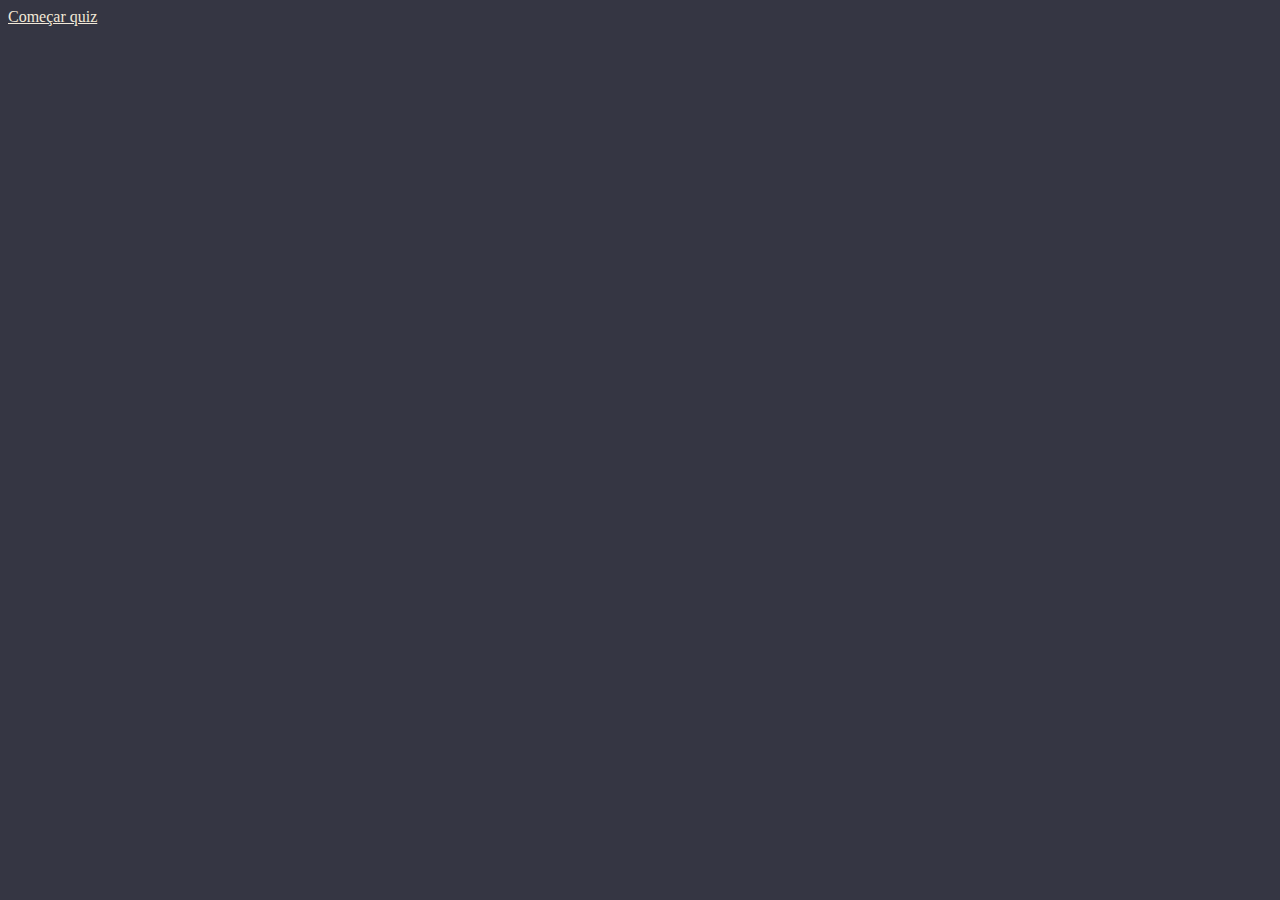
==== index.html @ 428a2bb3 "Add files via upload" ====
<!DOCTYPE html>
<html lang="pt-br" dir="ltr">
  <head>
    <meta charset="UTF-8">
    <meta http-equiv="X-UA-Compatible" content="IE=edge">
    <meta name="viewport" content="width=device-width, initial-scale=1.0">
    <title>Quiz Harry Potter</title>

    <link rel="icon" href="WizardingWorldLogo.jpg" type="image/jpg">
    <link rel="stylesheet" href="estiloGeral.css">
    <link rel="stylesheet" href="estiloIndex.css">

  <body>
    <a href="quiz.html">Começar quiz</a>
  </body>
</html>
---- estiloGeral.css ----
@font-face {
    font-family: 'Bluu Next, serif';
    src: url('Fonts/BluuNext-Bold.otf') format('truetype');
  }
  
  @font-face {
    font-family: "Sofia Pro, serif";
    src: url("Fonts/sofiapro-light.otf") format(("truetype"));
  }
  
  body{
    background: #353643;
  }
---- estiloIndex.css ----
a {
    color: #F2E9D8;
}
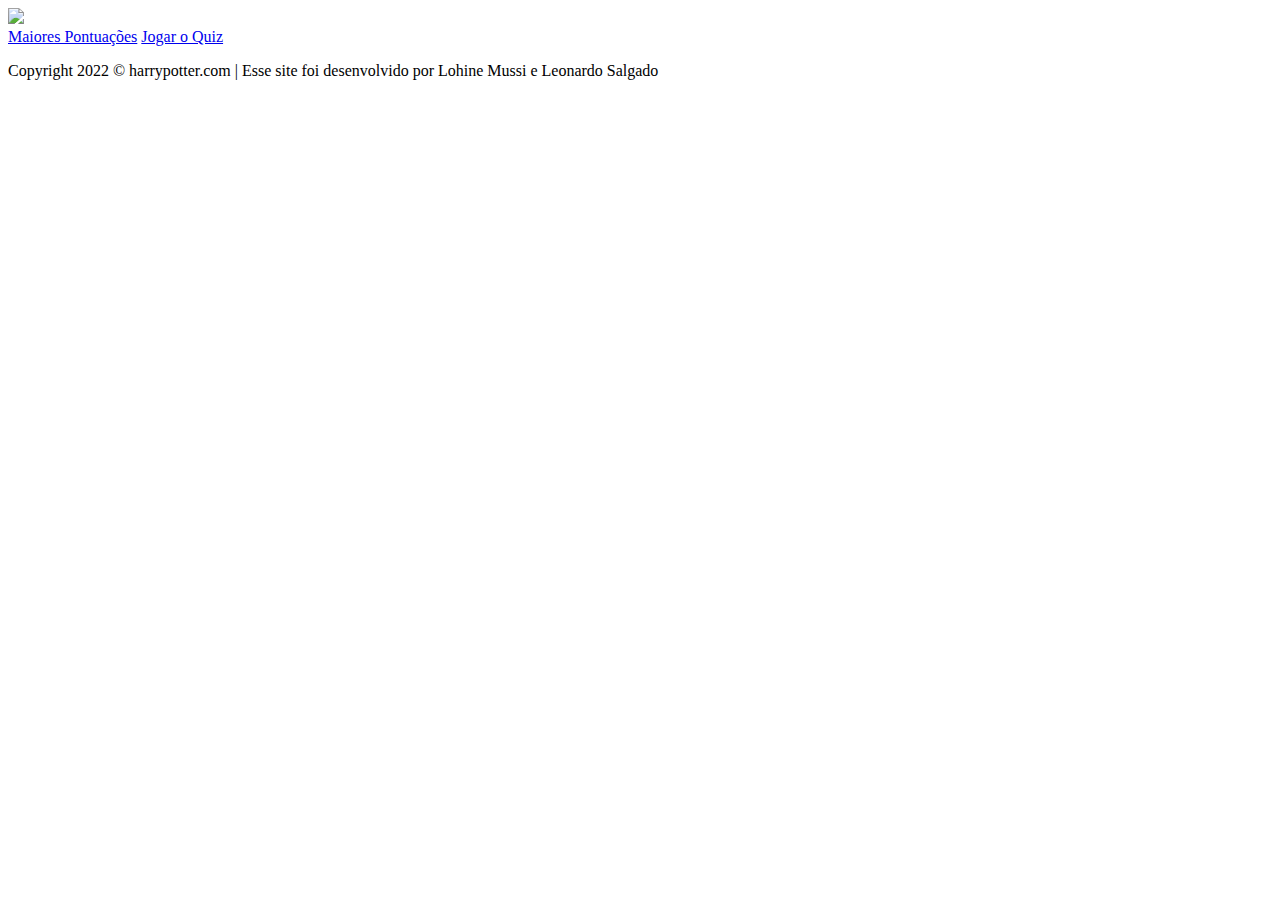
==== commit 1df682da: "Update index.html" ====
--- a/index.html
+++ b/index.html
@@ -1,16 +1,29 @@
 <!DOCTYPE html>
-<html lang="pt-br" dir="ltr">
+<html lang="pt-br">
   <head>
-    <meta charset="UTF-8">
-    <meta http-equiv="X-UA-Compatible" content="IE=edge">
-    <meta name="viewport" content="width=device-width, initial-scale=1.0">
+    <meta charset="UTF-8" />
+    <meta name="viewport" content="width=device-width, initial-scale=1.0" />
+    <meta http-equiv="X-UA-Compatible" content="ie-edge" />
     <title>Quiz Harry Potter</title>
+    <link rel="icon" href="assets/image1.png" type="image/jpg">
+    
+	  <link rel="stylesheet" href="styles/estiloIndex.css" />
+    <link rel="stylesheet" href="styles/estiloGeral.css" />
+   
+  </head>
+  <body id="page-home">
+  <div>
+    <div class="img_home">
+      <img src="./assets/logo.png">
+    </div>
+	
+    <div class="start_btn">
+      <a class="btn" id="button_score" href="pontuacoes.html">Maiores Pontuações</a>
+      <a class="btn" href="quiz.html">Jogar o Quiz</a>
+    </div>
 
-    <link rel="icon" href="WizardingWorldLogo.jpg" type="image/jpg">
-    <link rel="stylesheet" href="estiloGeral.css">
-    <link rel="stylesheet" href="estiloIndex.css">
-
-  <body>
-    <a href="quiz.html">Começar quiz</a>
+    <footer>
+      <p>Copyright 2022 &copy; harrypotter.com | Esse site foi desenvolvido por Lohine Mussi e Leonardo Salgado </p>
+    </footer>
   </body>
 </html>
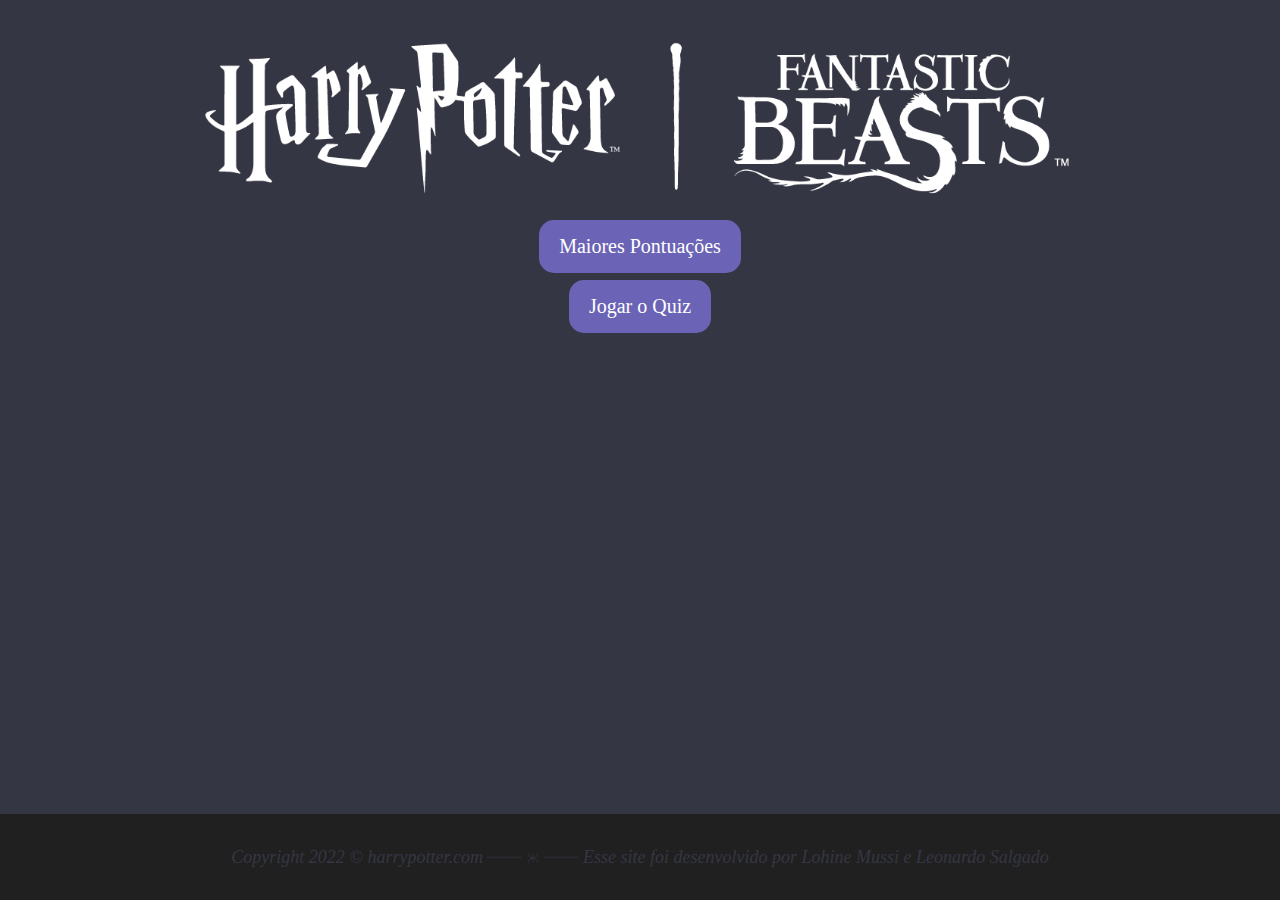
==== commit 0bc58b9a: "Update index.html" ====
--- a/index.html
+++ b/index.html
@@ -23,7 +23,8 @@
     </div>
 
     <footer>
-      <p>Copyright 2022 &copy; harrypotter.com | Esse site foi desenvolvido por Lohine Mussi e Leonardo Salgado </p>
+      <p>Copyright 2022 &copy; <a href="https://www.wizardingworld.com/" target="_blank">harrypotter.com</a> <img src="assets/estilo2.svg"/> Esse site foi desenvolvido por Lohine Mussi e Leonardo Salgado </p>
     </footer>
   </body>
 </html>
+ 
--- a/styles/estiloIndex.css
+++ b/styles/estiloIndex.css
@@ -0,0 +1,76 @@
+.img_home{
+    position: relative;
+    width: 100%;
+    display: flex;
+    flex-direction: column;
+    align-items: center;
+}
+
+.img_home img{
+    width: 75%;
+}
+
+.start_btn{
+    justify-content: center;
+    align-items: center;
+    display: flex;
+    flex-direction: column;
+    gap: 7px;
+}
+
+.start_btn .btn {
+    font-size: 20px;
+    font-weight: 500;
+    font-family: 'Bluu Next, serif';
+    color: white;
+    padding: 15px 20px;
+    outline: none;
+    border: none;
+    border-radius: 15px;
+    background: #6b63b5;
+    cursor: pointer;
+    text-decoration: none;
+}
+
+.start_btn .btn:hover{
+    color: #6b63b5;
+    background: #F2E9D8;
+  }
+
+
+footer{
+    position: absolute;
+    font-family: 'Bluu Next, serif';
+    padding-top: 0.8em;
+    padding-bottom: 0.8em;
+    bottom: 0;
+    left: 0;
+    width: 100%;
+	text-align: center;
+    font-size: 18px;
+    font-style: italic;
+    font-weight: 100;
+    letter-spacing: 1.1;
+    background-color: #202020;
+    color: #353643;
+
+}
+
+footer a{
+    text-decoration: none;
+    color: #353643;
+}
+footer a:hover{
+    color: #F2E9D8;
+}
+
+@media (max-width: 750px) {
+
+    .img_home img{
+        width: 95%;
+    }
+
+}
+
+
+
--- a/styles/estiloGeral.css
+++ b/styles/estiloGeral.css
@@ -0,0 +1,13 @@
+@font-face {
+    font-family: 'Bluu Next, serif';
+    src: url('Fonts/BluuNext-Bold.otf') format('truetype');
+  }
+  
+  @font-face {
+    font-family: "Sofia Pro, serif";
+    src: url("Fonts/sofiapro-light.otf") format(("truetype"));
+  }
+  
+  body{
+    background: #353643;
+  }
